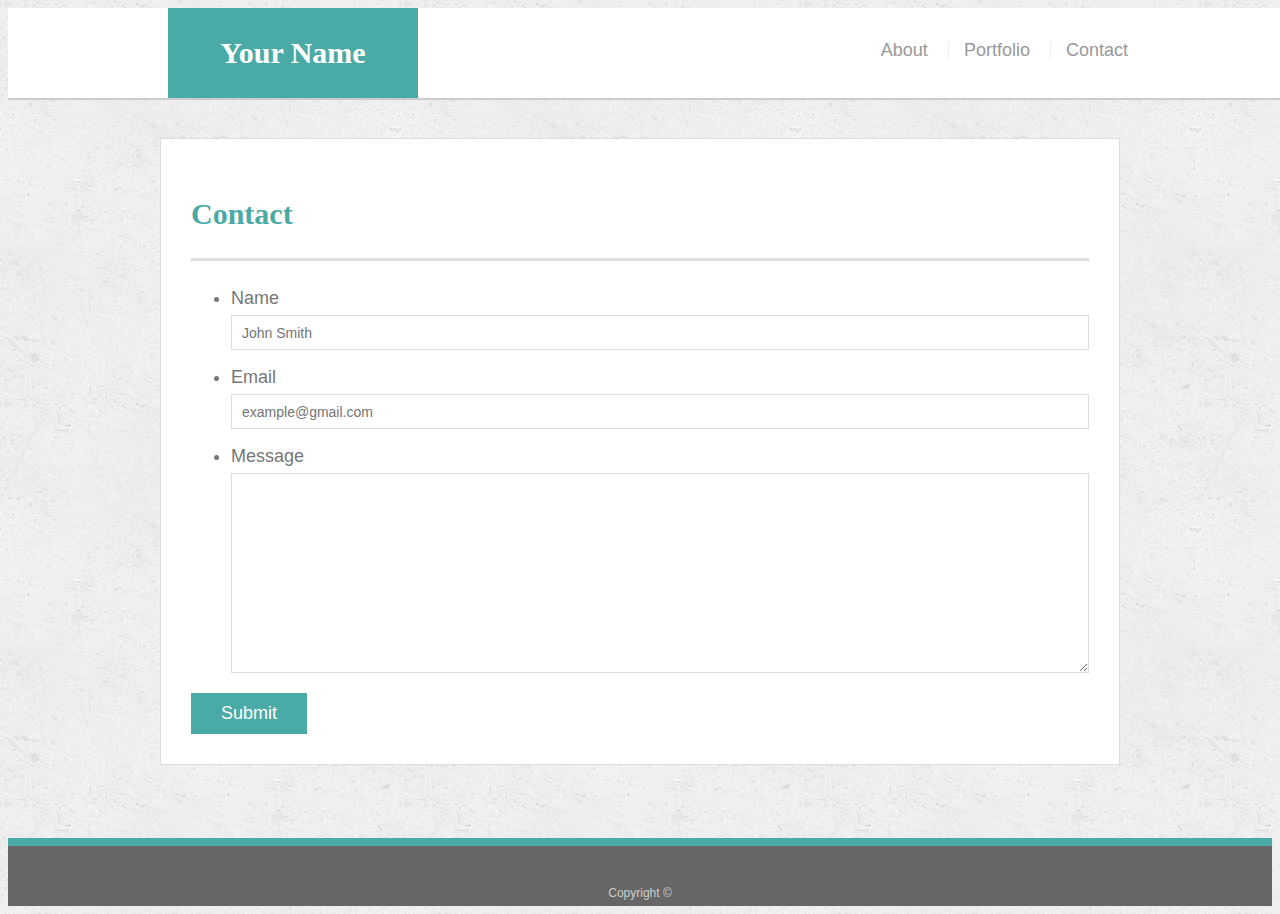
==== contact.html @ ad713b0e "copied recmded hw to folder" ====
<!doctype html>
<html lang="en-us">

<head>
  <meta charset="UTF-8">
  <title>Contact | Your Name</title>
  <link rel="stylesheet" type="text/css" href="assets/css/style.css">
</head>

<body>

  <header id="masthead">
    <div class="container">
      <a href="index.html" id="logo">Your Name</a>
      <nav>
        <a href="index.html">About</a>
        <a href="portfolio.html">Portfolio</a>
        <a href="contact.html">Contact</a>
      </nav>
    </div>
  </header>

  <div id="main-container" class="container">
    <section class="main-section">
      <h1>Contact</h1>

      <form id="contact-form">
        <ul>
          <li>
            <label for="name">Name</label>
            <input type="text" id="name" name="name" placeholder="John Smith" required="required">
          </li>
          <li>
            <label for="email">Email</label>
            <input type="email" id="email" name="email" placeholder="example@gmail.com" required="required">
          </li>
          <li>
            <label for="message">Message</label>
            <textarea id="message" name="message" required="required"></textarea>
          </li>
        </ul>
        <input type="submit">
      </form>

    </section>

  </div>

  <footer>
    <div class="container">
      Copyright &copy; 
    </div>
  </footer>
</body>

</html>
---- assets/css/style.css ----
body {
  font-family: Arial, "Helvetica Neue", Helvetica, sans-serif;
  font-size: 18px;
  line-height: 34px;
  color: #777777;
  background: url("../images/concrete_seamless.png");
}

* {
  box-sizing: border-box;
}

/* general */

.container {
  width: 100%;
  max-width: 960px;
  margin: 0 auto;
  clear: both;
}

h1,
h2,
h3,
p {
  margin-bottom: 20px;
}

p:last-child {
  margin-bottom: 0;
}

h1,
h2,
h3 {
  font-family: Georgia, Times, "Times New Roman", serif;
  font-weight: 700;
  color: #4aaaa5;
}

h1 {
  padding-bottom: 20px;
  font-size: 30px;
  line-height: 49px;
  border-bottom: 3px solid #dddddd;
}

h2,
h3 {
  font-size: 22px;
}

/* header */

#masthead {
  position: fixed;
  z-index: 99;
  width: 100%;
  margin: 0 0 30px;
  overflow: auto;
  color: #ffffff;
  background: #ffffff;
  border-bottom: 2px solid #cccccc;
}

#logo {
  float: left;
  width: 250px;
  height: 90px;
  font-family: Georgia, Times, "Times New Roman", serif;
  font-size: 30px;
  font-weight: 700;
  line-height: 90px;
  color: #ffffff;
  text-align: center;
  text-decoration: none;
  background: #4aaaa5;
}

nav {
  float: right;
  margin-top: 25px;
}

nav a {
  display: inline-block;
  padding-left: 15px;
  margin-left: 15px;
  line-height: 18px;
  color: #999;
  text-decoration: none;
  border-left: 1px solid #efefef;
}

nav a:first-child {
  border-left: 0 none;
}

/* footer */

footer {
  padding: 30px 0;
  clear: both;
  font-size: 12px;
  color: #ffffff;
  color: #cccccc;
  text-align: center;
  background: #666666;
  border-top: 8px solid #4aaaa5;
  height: 50px;
}

h3, h2 {
  padding-bottom: 20px;
  margin-bottom: 15px;
  line-height: 22px;
  border-bottom: 2px solid #eeeeee;
}

/* main */

#main-container {
  padding-top: 130px;
  min-height: calc(100vh - 70px);
}

.main-section {
  float: left;
  width: 100%;
  max-width: 960px;
  padding: 30px;
  margin: 0 0 40px;
  background: #ffffff;
  border: 1px solid #dddddd;
}

/* portfolio page */

.work {
  position: relative;
  float: left;
  width: 274px;
  margin: 20px 0 25px;
  overflow: auto;
}

.work:nth-child(even) {
  margin-right: 40px;
}

.work img {
  width: 100%;
  border: 0 none;
  opacity: 0.8;
}

.work h3 {
  position: absolute;
  bottom: 20px;
  width: 100%;
  padding: 15px;
  margin-bottom: 0;
  font-weight: 300;
  line-height: 30px;
  color: #ffffff;
  text-align: center;
  background: #4aaaa5;
  border-bottom: 0;
}

.auth-image {
  float: left;
  width: 200px;
  height: auto;
  margin-top: 10px;
  margin-right: 25px;
}

/* contact page */

#contact-form ul {
  margin-bottom: 20px;
}

#contact-form li {
  margin-bottom: 10px;
}

label,
input[type=text],
input[type=email],
textarea {
  display: block;
  width: 100%;
}

input[type=text],
input[type=email],
textarea {
  height: 35px;
  padding: 0 10px;
  font-size: 14px;
  border: 1px solid #dddddd;
}

textarea {
  height: 200px;
}

input[type=submit] {
  padding: 10px 30px;
  font-size: 18px;
  color: #ffffff;
  cursor: pointer;
  background: #4aaaa5;
  border: 0 none;
}
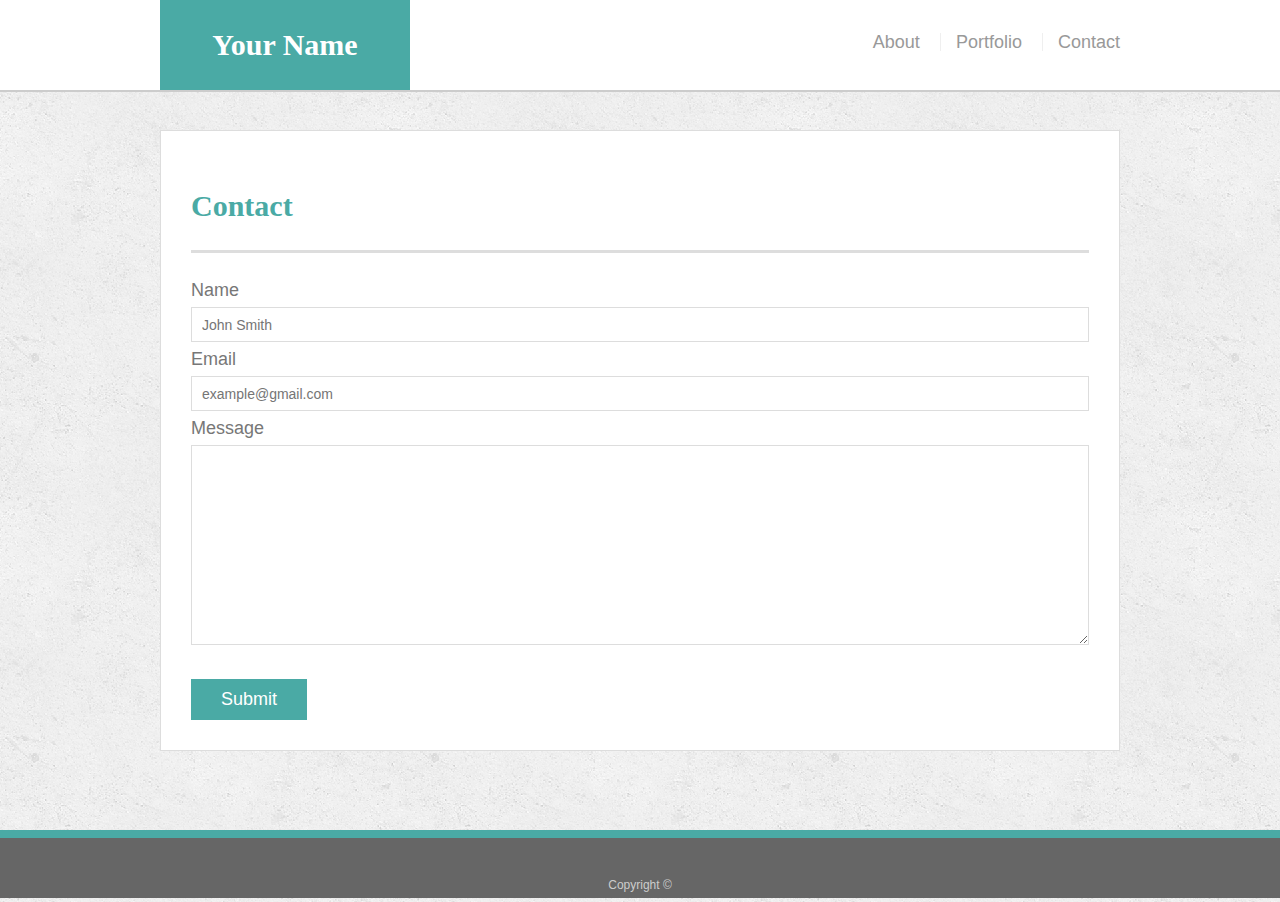
==== commit 7e2da0bd: "768-index,port,cont" ====
--- a/contact.html
+++ b/contact.html
@@ -25,20 +25,17 @@
       <h1>Contact</h1>
 
       <form id="contact-form">
-        <ul>
-          <li>
+        
             <label for="name">Name</label>
             <input type="text" id="name" name="name" placeholder="John Smith" required="required">
-          </li>
-          <li>
+        
             <label for="email">Email</label>
             <input type="email" id="email" name="email" placeholder="example@gmail.com" required="required">
-          </li>
-          <li>
+         
             <label for="message">Message</label>
             <textarea id="message" name="message" required="required"></textarea>
-          </li>
-        </ul>
+        <br>
+        
         <input type="submit">
       </form>
 
--- a/assets/css/style.css
+++ b/assets/css/style.css
@@ -4,6 +4,7 @@
   line-height: 34px;
   color: #777777;
   background: url("../images/concrete_seamless.png");
+  margin: 0;
 }
 
 * {
@@ -215,3 +216,30 @@
   background: #4aaaa5;
   border: 0 none;
 }
+
+@media screen and (width: 980px) {
+ 
+  nav {
+    margin-right: 15px;
+  }
+  .main-section {
+    width: 70%; 
+  }
+}
+
+@media screen and (width: 768px) {
+  #logo {
+    margin-left: 34px;
+  }
+  
+  nav {
+    margin-right: 34px;
+  }
+ 
+  .main-section {
+    width: 700px;
+    margin-left: 34px;
+   
+  }
+
+}